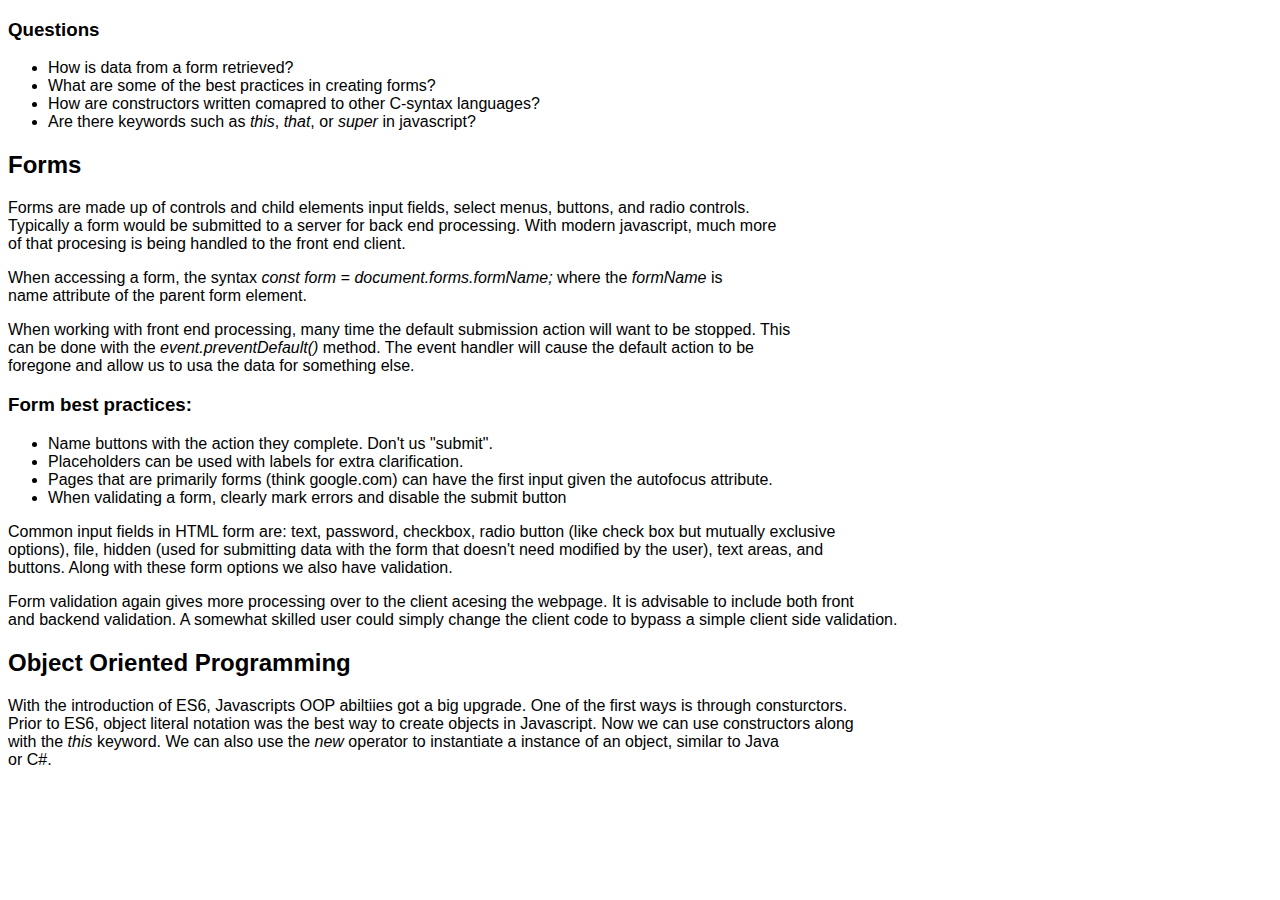
==== week4/index.html @ 9a875c03 "initial week 4" ====
<!DOCTYPE html>
<html lang="en">
<head>
    <meta charset="UTF-8">
    <meta http-equiv="X-UA-Compatible" content="IE=edge">
    <meta name="viewport" content="width=device-width, initial-scale=1.0">
    <title>Week 4 Notes</title>
    <style>
        body {
            font-family: -apple-system, BlinkMacSystemFont, 'Segoe UI', Roboto, Oxygen, Ubuntu, Cantarell, 'Open Sans', 'Helvetica Neue', sans-serif;
        }
    </style>
</head>
<body>
    <h3>Questions</h3>
    <ul>
        <li>How is data from a form retrieved?</li>
        <li>What are some of the best practices in creating forms?</li>
        <li>How are constructors written comapred to other C-syntax languages?</li>
        <li>Are there keywords such as <i>this</i>, <i>that</i>, or <i>super</i> in javascript?</li>
    </ul>
    <h2>Forms</h2>
    <p>Forms are made up of controls and child elements input fields, select menus, buttons, and radio controls.<br>
    Typically a form would be submitted to a server for back end processing. With modern javascript, much more<br>
    of that procesing is being handled to the front end client.</p>
    <p>When accessing a form, the syntax <i>const form = document.forms.formName;</i> where the <i>formName</i> is<br>
    name attribute of the parent form element.</p>
    <p>When working with front end processing, many time the default submission action will want to be stopped. This<br>
    can be done with the <i>event.preventDefault()</i> method. The event handler will cause the default action to be<br>
    foregone and allow us to usa the data for something else.</p>
    <h3>Form best practices:</h3>
    <ul>
        <li>Name buttons with the action they complete. Don't us "submit".</li>
        <li>Placeholders can be used with labels for extra clarification.</li>
        <li>Pages that are primarily forms (think google.com) can have the first input given the autofocus attribute.</li>
        <li>When validating a form, clearly mark errors and disable the submit button</li>
    </ul>
    <p>Common input fields in HTML form are: text, password, checkbox, radio button (like check box but mutually exclusive<br>
    options), file, hidden (used for submitting data with the form that doesn't need modified by the user), text areas, and<br>
    buttons. Along with these form options we also have validation.</p>
    <p>Form validation again gives more processing over to the client acesing the webpage. It is advisable to include both front<br>
    and backend validation. A somewhat skilled user could simply change the client code to bypass a simple client side validation.<br>
    </p>
    <h2>Object Oriented Programming</h2>
    <p>With the introduction of ES6, Javascripts OOP abiltiies got a big upgrade. One of the first ways is through consturctors.<br>
    Prior to ES6, object literal notation was the best way to create objects in Javascript. Now we can use constructors along<br>
    with the <i>this</i> keyword. We can also use the <i>new</i> operator to instantiate a instance of an object, similar to Java<br>
    or C#.</p>
</body>
</html>
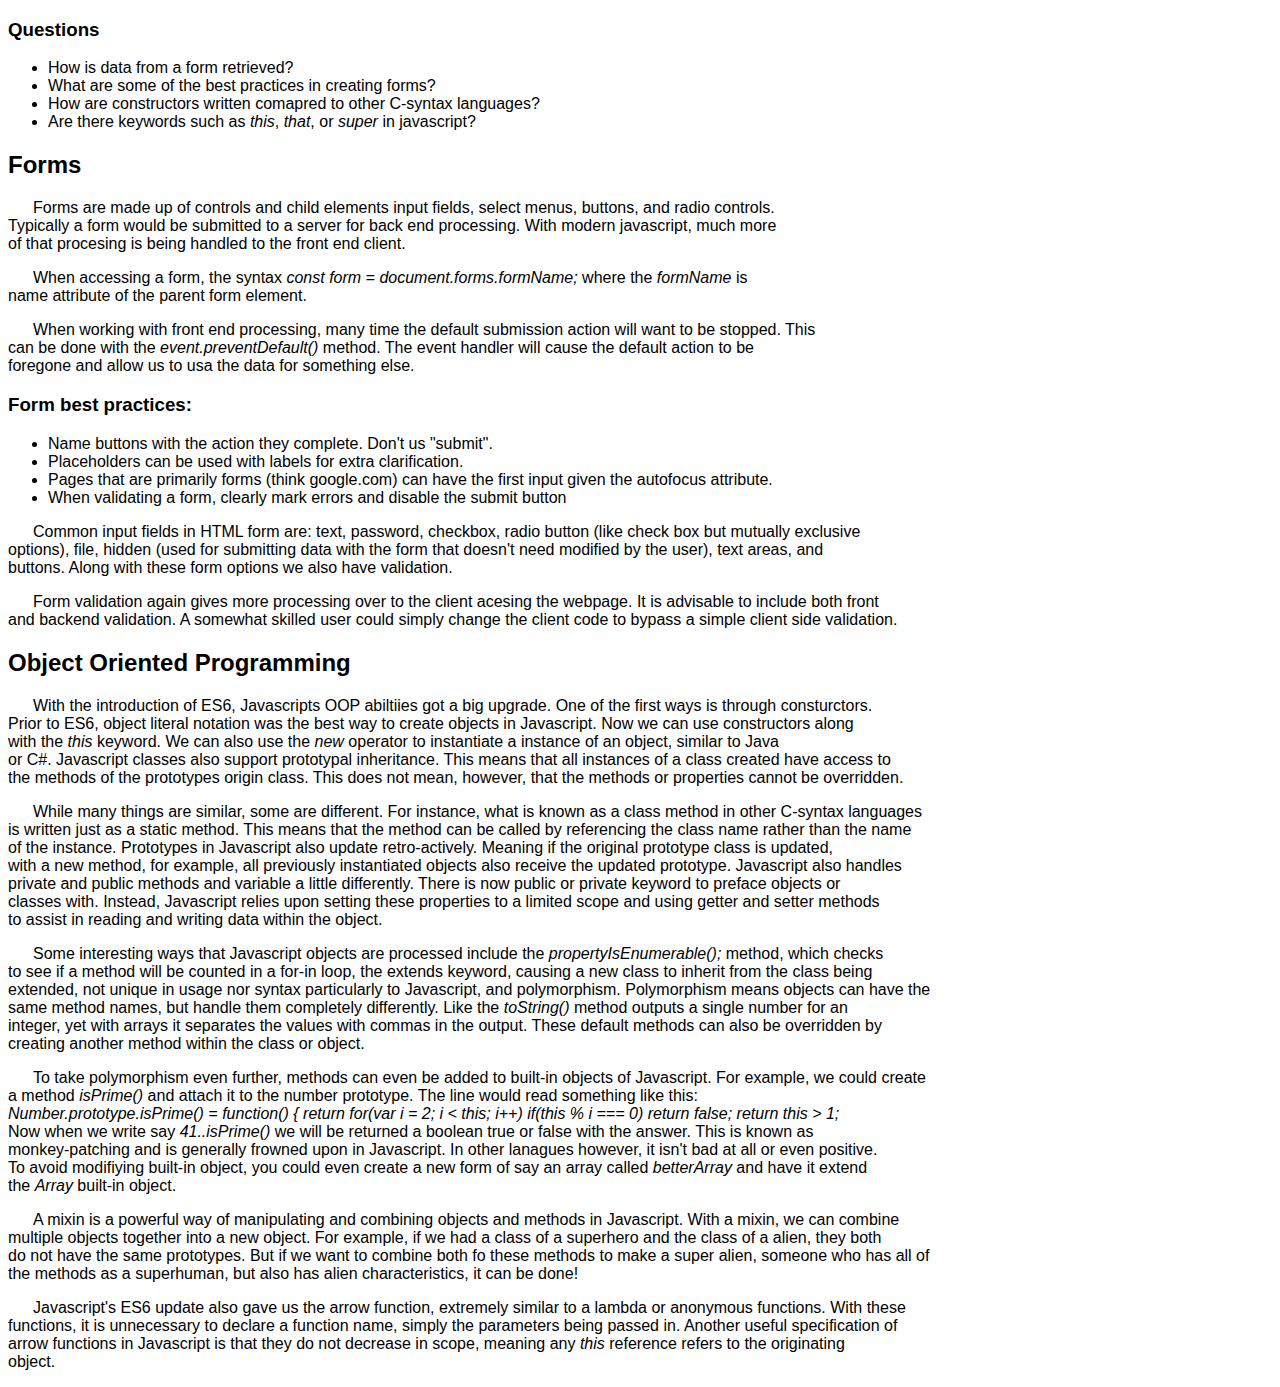
==== commit 961a471c: "Week 4 notes final" ====
--- a/week4/index.html
+++ b/week4/index.html
@@ -9,6 +9,7 @@
         body {
             font-family: -apple-system, BlinkMacSystemFont, 'Segoe UI', Roboto, Oxygen, Ubuntu, Cantarell, 'Open Sans', 'Helvetica Neue', sans-serif;
         }
+        p { text-indent: 25px; }
     </style>
 </head>
 <body>
@@ -45,6 +46,35 @@
     <p>With the introduction of ES6, Javascripts OOP abiltiies got a big upgrade. One of the first ways is through consturctors.<br>
     Prior to ES6, object literal notation was the best way to create objects in Javascript. Now we can use constructors along<br>
     with the <i>this</i> keyword. We can also use the <i>new</i> operator to instantiate a instance of an object, similar to Java<br>
-    or C#.</p>
+    or C#. Javascript classes also support prototypal inheritance. This means that all instances of a class created have access to<br>
+    the methods of the prototypes origin class. This does not mean, however, that the methods or properties cannot be overridden.</p>
+    <p>While many things are similar, some are different. For instance, what is known as a class method in other C-syntax languages<br>
+    is written just as a static method. This means that the method can be called by referencing the class name rather than the name<br>
+    of the instance. Prototypes in Javascript also update retro-actively. Meaning if the original prototype class is updated,<br>
+    with a new method, for example, all previously instantiated objects also receive the updated prototype. Javascript also handles<br>
+    private and public methods and variable a little differently. There is now public or private keyword to preface objects or<br>
+    classes with. Instead, Javascript relies upon setting these properties to a limited scope and using getter and setter methods<br>
+    to assist in reading and writing data within the object.</p>
+    <p>Some interesting ways that Javascript objects are processed include the <i>propertyIsEnumerable();</i> method, which checks<br>
+    to see if a method will be counted in a for-in loop, the extends keyword, causing a new class to inherit from the class being<br>
+    extended, not unique in usage nor syntax particularly to Javascript, and polymorphism. Polymorphism means objects can have the<br>
+    same method names, but handle them completely differently. Like the <i>toString()</i> method outputs a single number for an<br>
+    integer, yet with arrays it separates the values with commas in the output. These default methods can also be overridden by<br>
+    creating another method within the class or object.</p>
+    <p>To take polymorphism even further, methods can even be added to built-in objects of Javascript. For example, we could create<br>
+    a method <i>isPrime()</i> and attach it to the number prototype. The line would read something like this:<br>
+    <i>Number.prototype.isPrime() = function() { return for(var i = 2; i < this; i++) if(this % i === 0) return false; return this > 1;</i><br>
+    Now when we write say <i>41..isPrime()</i> we will be returned a boolean true or false with the answer. This is known as<br>
+    monkey-patching and is generally frowned upon in Javascript. In other lanagues however, it isn't bad at all or even positive.<br>
+    To avoid modifiying built-in object, you could even create a new form of say an array called <i>betterArray</i> and have it extend<br>
+    the <i>Array</i> built-in object.</p>
+    <p>A mixin is a powerful way of manipulating and combining objects and methods in Javascript. With a mixin, we can combine<br>
+    multiple objects together into a new object. For example, if we had a class of a superhero and the class of a alien, they both<br>
+    do not have the same prototypes. But if we want to combine both fo these methods to make a super alien, someone who has all of<br>
+    the methods as a superhuman, but also has alien characteristics, it can be done!</p>
+    <p>Javascript's ES6 update also gave us the arrow function, extremely similar to a lambda or anonymous functions. With these<br>
+    functions, it is unnecessary to declare a function name, simply the parameters being passed in. Another useful specification of<br>
+    arrow functions in Javascript is that they do not decrease in scope, meaning any <i>this</i> reference refers to the originating<br>
+    object.</p>
 </body>
 </html>